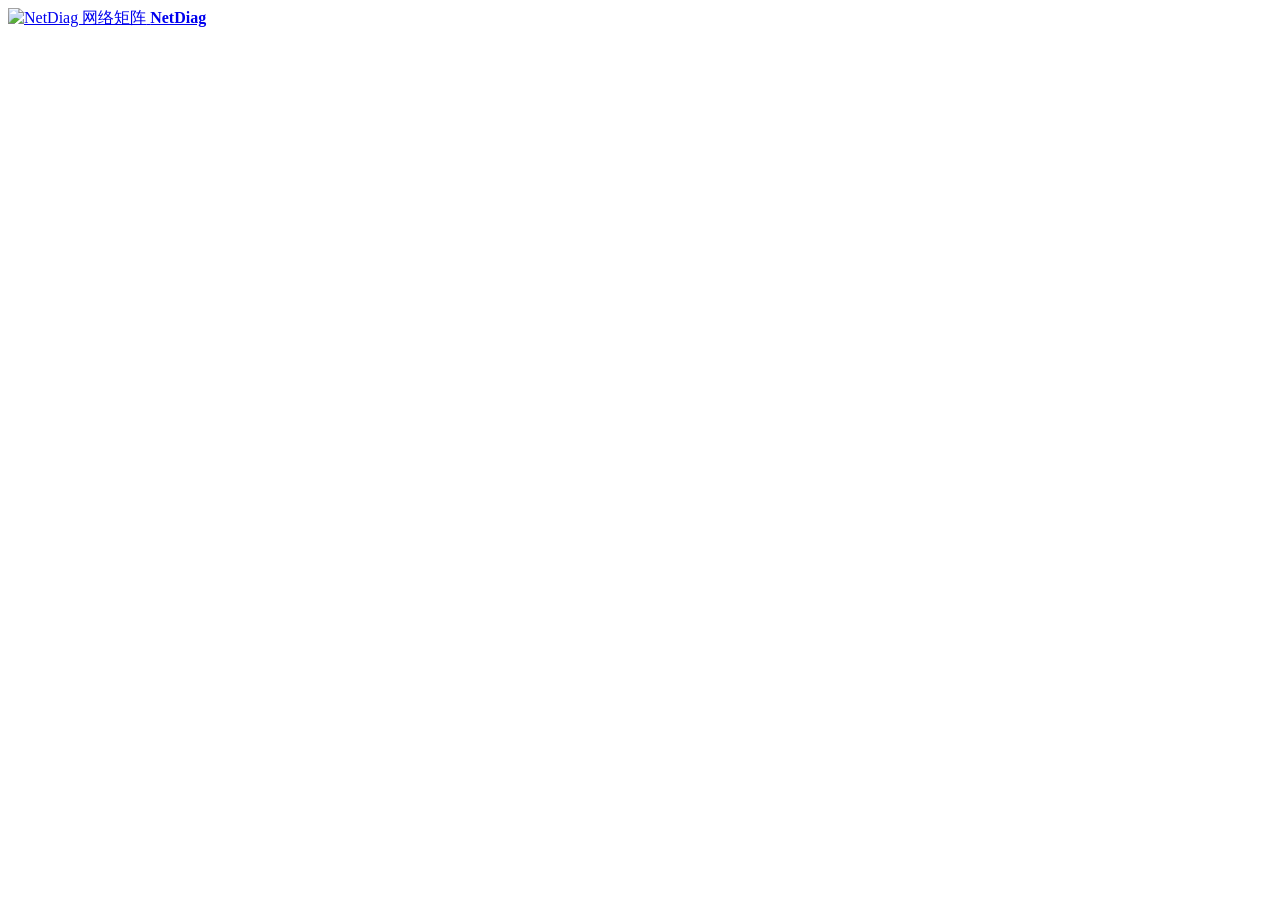
==== ui/v2/index.html @ 19647243 "feat(ui-v2): S2 总览页接真数据（KPI / 最近一次结果 / 环境与依赖卡） - api.js：与本地服务对话的唯一出口，永不 reject，统一返回 {ok,status,data," ====
<!DOCTYPE html>
<html lang="zh-CN">
<head>
<meta charset="UTF-8" />
<meta name="viewport" content="width=device-width, initial-scale=1.0" />
<title>NetDiag · 网络矩阵</title>
<link rel="icon" href="/v2/img/favicon.ico" />
<link rel="stylesheet" href="/v2/css/tokens.css" />
<link rel="stylesheet" href="/v2/css/base.css" />
<link rel="stylesheet" href="/v2/css/layout.css" />
<link rel="stylesheet" href="/v2/css/components.css" />
</head>
<body>
<div class="app">

  <!-- ============================================================ 左轨道 -->
  <aside class="rail">
    <a class="brand" href="#/home">
      <img src="/v2/img/logo.svg" alt="NetDiag 网络矩阵" width="32" height="32" />
      <span class="brand-t"><b>NetDiag</b></span>
    </a>

    <nav class="railnav" id="railnav"></nav>
    <nav class="railfoot" id="railfoot"></nav>
  </aside>

  <!-- ============================================================ 主区 -->
  <main class="main">
    <header class="topbar">
      <h1 id="page-title"></h1>
      <div class="chips" id="env-chips"></div>
    </header>

    <div class="scroll">
      <div class="wrap" id="view" tabindex="-1"></div>
    </div>
  </main>
</div>

<div class="toasts" id="toasts" role="status" aria-live="polite"></div>
<div id="modal-root"></div>

<!-- v1 的文案块原样搬过来：五个模式的名称/说明只有一个来源 -->
<script type="application/json" id="ui-config">
{
  "locked_modes": [
    "scan",
    "live",
    "passive"
  ],
  "cards": {
    "fault": {
      "kicker": "结论",
      "title": "发现问题：四层结论与问题清单"
    },
    "normal": {
      "kicker": "结论",
      "title": "四层均正常"
    },
    "empty_sessions": {
      "kicker": "降级",
      "title": "未观察到任何 TCP/IP 会话"
    },
    "target_unreachable": {
      "kicker": "降级",
      "title": "目标不可达"
    },
    "no_npcap": {
      "kicker": "无法开始",
      "title": "无法抓包：缺少抓包驱动"
    },
    "no_admin": {
      "kicker": "无法开始",
      "title": "权限不足"
    },
    "no_interface": {
      "kicker": "无法开始",
      "title": "网卡不可用"
    },
    "bad_file": {
      "kicker": "无法分析",
      "title": "无法解析该文件"
    },
    "internal": {
      "kicker": "无法分析",
      "title": "分析失败"
    }
  },
  "modes": {
    "scan": {
      "label": "全网体检",
      "tech": "全网扫描",
      "display": "全网体检（全网扫描）",
      "nav_desc": "抓本机所有流量，看整体状况",
      "needs_admin": true,
      "shadow": true,
      "fields": [
        "duration",
        "iface"
      ],
      "btn": "开始体检",
      "title": "全网体检（全网扫描）",
      "sub": "抓本机所有流量，看整体状况",
      "guide": "抓本机所有流量，看整体状况；完全不知道问题在哪时，先做一次全网体检。",
      "question": "这台电脑整体上网状况如何？问题出在哪一层？",
      "points": [
        "抓本机全部流量，不设目标、不填过滤条件",
        "按 L2 链路 → L3 网络 → L4 传输 → L7 应用四层给结论",
        "适合「不知道问题在哪」时先做一次基线"
      ],
      "example": "例：用户反馈「整层楼都上不了网」→ 全网体检 → 报告会指出是本机网卡、网关，还是某个外部服务在拖慢。",
      "term": "术语：实时抓包 = 从网卡现抓；这里不设目标，目标框被有意隐藏，填了也会被后端忽略。",
      "hint": "全网体检不设目标过滤，建议 30~60 秒；运行中可以切到「连通与速度测试」但建议等结果。",
      "idle_desc": "不设目标，抓本机网卡上的全部流量，再从 L2 到 L7 分层分析。适合完全不知道问题在哪的第一步。"
    },
    "live": {
      "label": "单目标诊断",
      "tech": "定向抓包",
      "display": "单目标诊断（定向抓包）",
      "nav_desc": "只看我和某个 IP/网站的通信，判断卡在哪一环",
      "needs_admin": true,
      "shadow": true,
      "fields": [
        "target",
        "duration",
        "iface"
      ],
      "btn": "开始诊断",
      "title": "单目标诊断（定向抓包）",
      "sub": "只看我和某个 IP/网站的通信，判断卡在哪一环",
      "guide": "已经怀疑某个 IP / 网段 / 域名，想看「我和它之间卡在哪一环」时用它。",
      "question": "我和这个 IP/网站之间到底通不通？慢在哪一环（DNS/TCP/TLS/HTTP）？",
      "points": [
        "只保留与目标相关的流量，逐层判断卡在 DNS、TCP、TLS 还是 HTTP",
        "域名会先解析；私网 / fake-ip 目标自动抓全网，再在分析阶段筛",
        "适合「只有某个网站或系统打不开」的定向排查"
      ],
      "example": "例：用户反馈「打不开 OA」→ 单目标诊断 → 报告会指出卡在 DNS 解析、TCP 建连还是 TLS 握手。",
      "term": "术语：定向抓包 = 只保留跟目标有关的报文；私网 IP / 私网网段不设抓包过滤（抓全网后在分析阶段筛），避免漏抓。",
      "hint": "私网 IP / 私网网段不下抓包过滤（先抓全网，分析阶段再筛）；域名解析到 fake-ip 时也会自动抓全网。",
      "idle_desc": "只盯一个目标 IP / 网段 / 域名。域名会先解析；解析到 fake-ip / 私网时自动改为抓全网，避免 0 包。"
    },
    "passive": {
      "label": "通信观察",
      "tech": "被动监听",
      "display": "通信观察（被动监听）",
      "nav_desc": "不发包，只看谁在和谁通信",
      "needs_admin": true,
      "fields": [
        "duration",
        "iface",
        "engine"
      ],
      "btn": "开始观察",
      "title": "通信观察（被动监听）",
      "sub": "不发包，只看谁在和谁通信",
      "guide": "想知道「现在谁在跟谁通信」、又不希望自己发包时用它：只旁听，把流量按会话聚合。",
      "question": "现在谁在和谁通信？用什么协议？有没有可疑外联？",
      "points": [
        "不发任何报文，只读网卡旁听",
        "把流量聚合成「源 IP:端口 → 目标 IP:端口」的会话表",
        "适合查后台在连谁、有没有异常外联"
      ],
      "example": "例：怀疑电脑在偷偷上传 → 通信观察 → 会话表会列出目标 IP/端口、协议和识别依据。",
      "term": "术语：被动监听 = 只读网卡，不发任何探测报文；目标框被隐藏，默认看全部会话。",
      "hint": "通信观察不发任何报文：只监听网卡，把流量按会话聚合，用端口和首包特征识别协议。",
      "idle_desc": "不发包，只旁听本机网卡流量，按「源 IP:端口 → 目标 IP:端口」聚合成会话表。"
    },
    "probe": {
      "label": "连通与速度测试",
      "tech": "链路体检",
      "display": "连通与速度测试（链路体检）",
      "nav_desc": "主动探测，10 秒给出通不通、多快",
      "needs_admin": false,
      "fields": [],
      "btn": "开始测试",
      "title": "连通与速度测试（链路体检）",
      "sub": "主动探测，10 秒给出通不通、多快",
      "guide": "不想抓包、只想确认一条链路通不通、慢在哪一段时用它。会依次测 DNS → TCP → 协议首包。",
      "question": "到这个目标通不通？慢在哪一段（DNS/TCP/TLS/应用）？",
      "points": [
        "主动发少量探测报文，约 10 秒出结果",
        "拆成 DNS → TCP → 协议首包（TLS/HTTP/SMB/SSH）分段计时",
        "不需要管理员权限，也不产生 pcap"
      ],
      "example": "例：用户说「网页很慢」→ 连通与速度测试 → 报告会指出是 DNS 慢、建连慢，还是服务端响应慢。",
      "term": "术语：链路体检 = 主动发少量探测报文，不产生 pcap，不需要管理员权限。",
      "hint": "",
      "idle_desc": ""
    },
    "offline": {
      "label": "分析抓包文件",
      "tech": "离线分析",
      "display": "分析抓包文件（离线分析）",
      "nav_desc": "别人抓的/之前存的 pcap，导入分析",
      "needs_admin": false,
      "fields": [
        "offline"
      ],
      "btn": "开始分析",
      "title": "分析抓包文件（离线分析）",
      "sub": "别人抓的/之前存的 pcap，导入分析",
      "guide": "手上已经有一个 pcap 文件（别人给的，或之前抓的）时用它：只分析文件，不碰网卡。",
      "question": "这个 pcap 里到底发生了什么？问题出在哪一层？",
      "points": [
        "只读文件，不访问网卡、不需要管理员权限",
        "支持 .pcap / .pcapng / .cap 格式",
        "适合现场没权限抓包，或复盘历史故障"
      ],
      "example": "例：对方发来一个 pcap → 分析抓包文件 → 直接得到四层结论、问题清单和处理建议。",
      "term": "术语：离线分析 = 分析已有的 pcap 文件，不访问网卡、不需要管理员权限；和上面的「实时抓包」是两回事。",
      "hint": "分析抓包文件只读取 pcap 文件，不需要管理员权限，适合权限受限的目标机器。",
      "idle_desc": "选择或拖入一个已有 pcap / pcapng 文件，直接离线分析；不会碰网卡。"
    }
  }
}
</script>
<script src="/v2/js/copy.js"></script>
<script src="/v2/js/icons.js"></script>
<script src="/v2/js/api.js"></script>
<script src="/v2/js/ui.js"></script>
<script src="/v2/js/env.js"></script>
<script src="/v2/js/home.js"></script>
<script src="/v2/js/settings.js"></script>
<script src="/v2/js/logs.js"></script>
<script src="/v2/js/boot.js"></script>
</body>
</html>
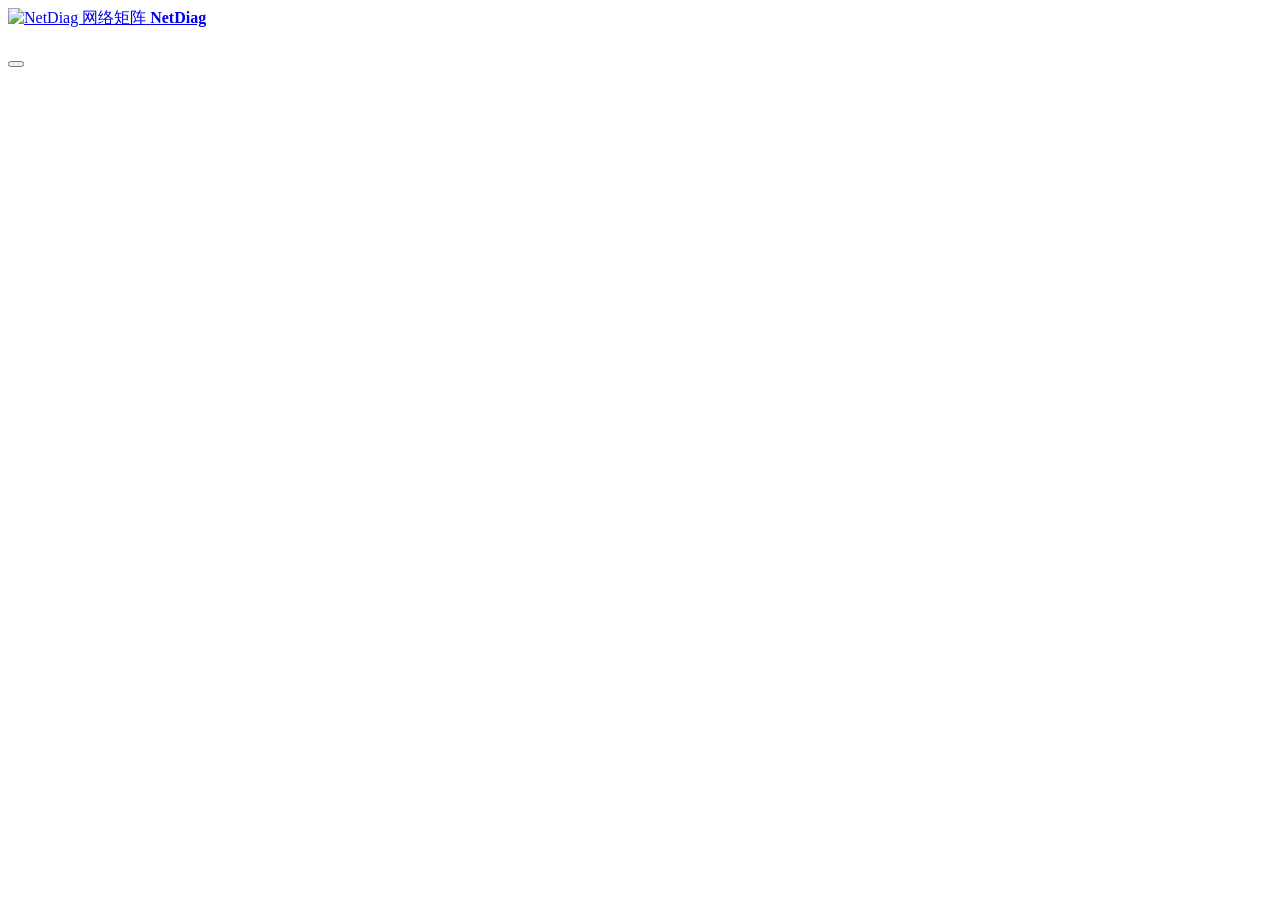
==== commit db5d7a93: "fix(ui-v2): 收口常驻采集状态、指标表配色与全档响应式 A1 常驻采集卡状态单一来源： - 新增 agentSnapshot()，一次渲染只取一份快照，chip / 说明 / 间隔 /   " ====
--- a/ui/v2/index.html
+++ b/ui/v2/index.html
@@ -28,7 +28,10 @@
   <main class="main">
     <header class="topbar">
       <h1 id="page-title"></h1>
-      <div class="chips" id="env-chips"></div>
+      <div class="tb-right">
+        <div class="chips" id="env-chips"></div>
+        <button class="tb-quit" id="tb-quit" type="button"></button>
+      </div>
     </header>
 
     <div class="scroll">
@@ -215,12 +218,27 @@
   }
 }
 </script>
+<!-- 分层加载，顺序固定（无模块、无构建）：
+     文案 → 图标 → 数据访问 → DOM 原语 → 状态 → 块级渲染 → 业务渲染
+     （结论 / 指标表 / 专业面板 / 导出构建器 / 三段报告）
+     → 控制台 → 模式页 → 页面 → 装配 -->
 <script src="/v2/js/copy.js"></script>
 <script src="/v2/js/icons.js"></script>
 <script src="/v2/js/api.js"></script>
 <script src="/v2/js/ui.js"></script>
+<script src="/v2/js/state.js"></script>
+<script src="/v2/js/render.js"></script>
+<script src="/v2/js/verdict.js"></script>
+<script src="/v2/js/metricstable.js"></script>
+<script src="/v2/js/panel.js"></script>
+<script src="/v2/js/reporter.js"></script>
+<script src="/v2/js/report.js"></script>
+<script src="/v2/js/console.js"></script>
+<script src="/v2/js/modes.js"></script>
 <script src="/v2/js/env.js"></script>
-<script src="/v2/js/home.js"></script>
+<script src="/v2/js/wifi.js"></script>
+<script src="/v2/js/history.js"></script>
+  <script src="/v2/js/home.js"></script>
 <script src="/v2/js/settings.js"></script>
 <script src="/v2/js/logs.js"></script>
 <script src="/v2/js/boot.js"></script>
